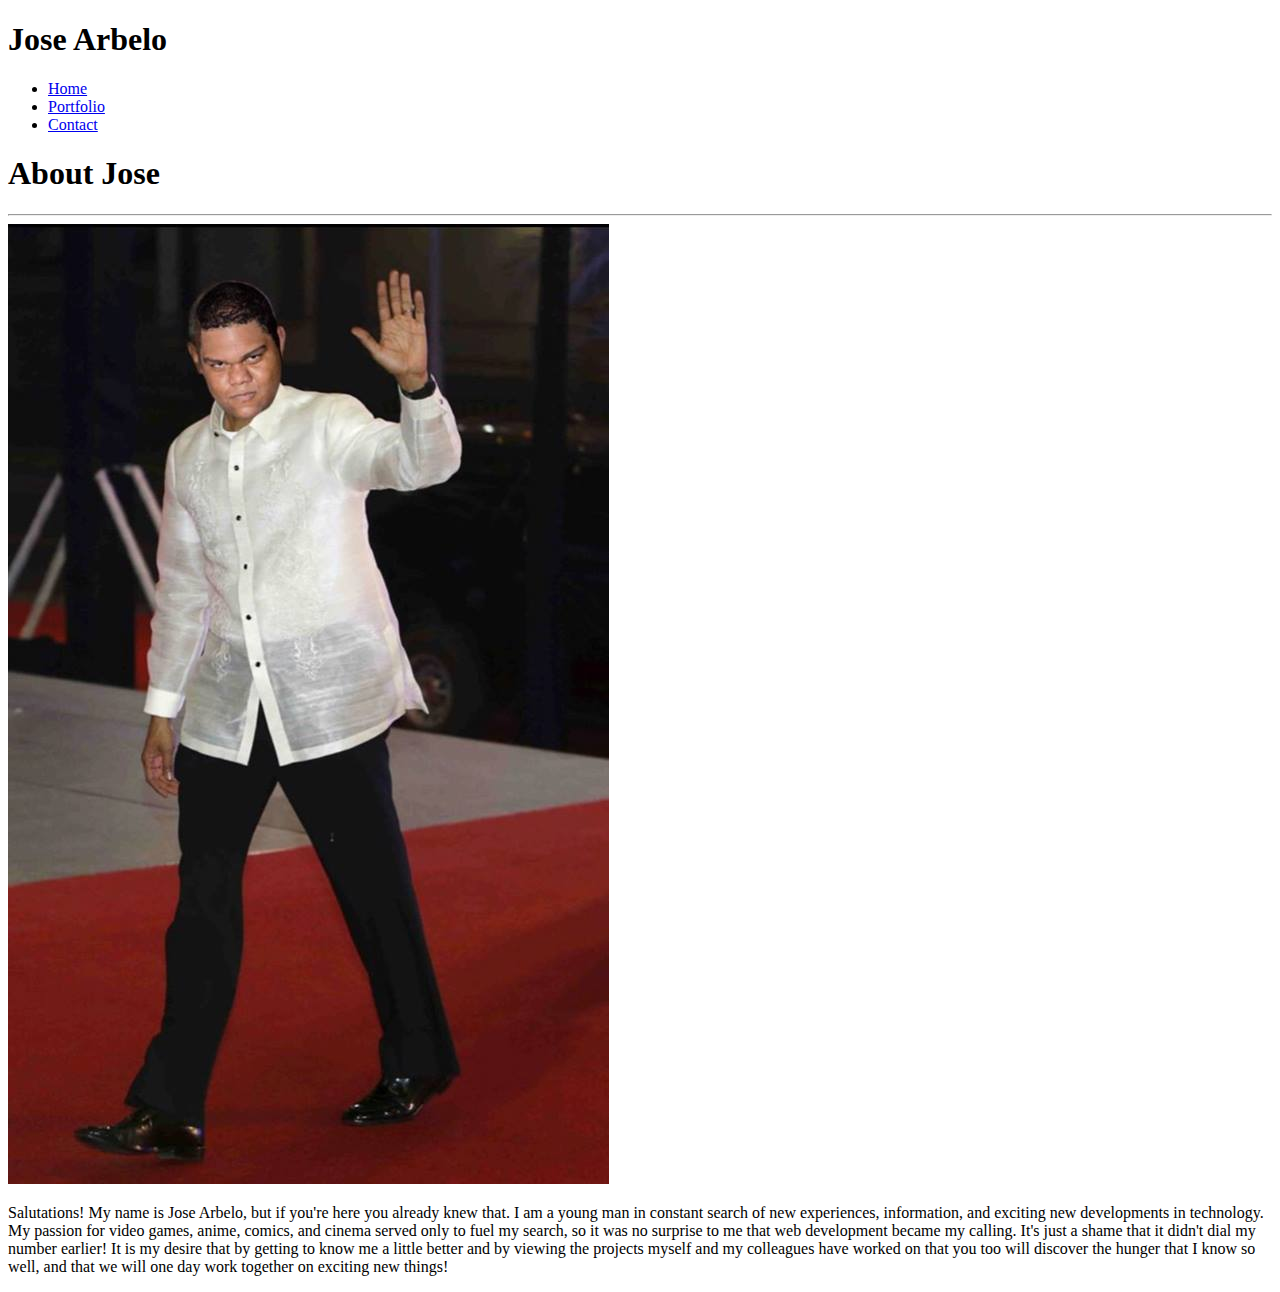
==== index.html @ c092c178 "initial site files" ====
<!DOCTYPE html>
<html lang="en">
<head>
    <meta charset="UTF-8">
    <meta name="viewport" content="width=device-width, initial-scale=1.0">
    <meta http-equiv="X-UA-Compatible" content="ie=edge">
    <title>My Portfolio</title>
</head>

<body>
    <div class="content">
        
        <header>
            <div class="wrapper">
                <div class="logo-name">
                    <h1>Jose Arbelo</h1>
                </div>
                <nav>
                    <ul>
                        <li>
                            <a class="active" href="index.html">Home</a>
                        </li>
                        <li>
                            <a href="portfolio.html">Portfolio</a>
                        </li>
                        <li>
                            <a href="contact.html">Contact</a>
                        </li>

                    </ul>
                </nav>
            </div>
            <!-- End of Banner Wrapper (Candy!) -->
        </header>
        <section class="container about-moi">
            <h1>About Jose</h1>
            <hr>
            <img src="assets/images/Barong_Boys.jpg">
            <p>
                Salutations! My name is Jose Arbelo, but if you're here you already knew that. 
                I am a young man in constant search of new experiences, information, and exciting new developments in technology.
                My passion for video games, anime, comics, and cinema served only to fuel my search, so it was no surprise to me that
                web development became my calling. It's just a shame that it didn't dial my number earlier! It is my desire that by
                getting to know me a little better and by viewing the projects myself and my colleagues have worked on that you too will discover
                the hunger that I know so well, and that we will one day work together on exciting new things! 
            </p>
        </section>
        <!-- End of Bio -->
    </div>

</body>
</html>
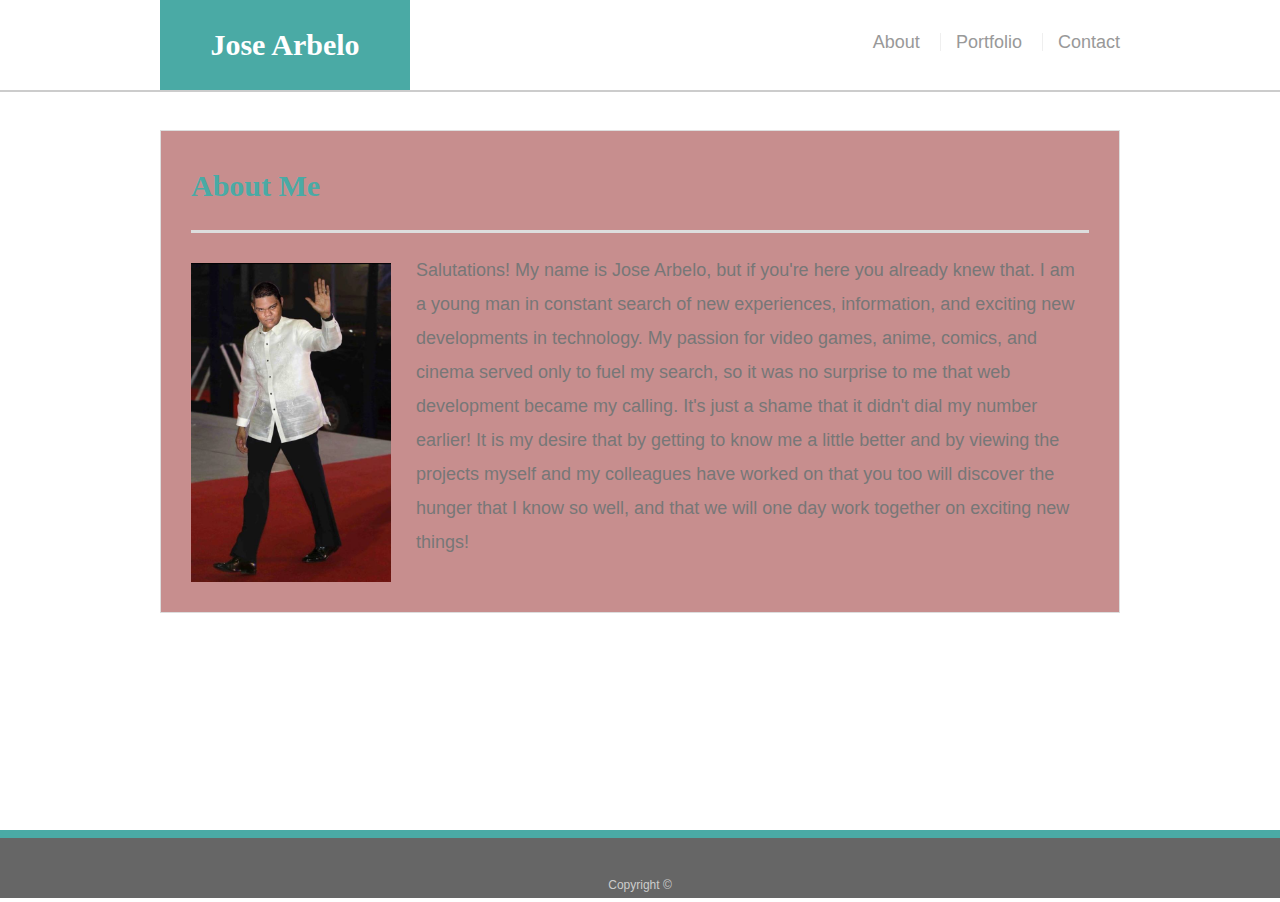
==== commit 32e4275c: "Revised Commit" ====
--- a/index.html
+++ b/index.html
@@ -4,49 +4,48 @@
     <meta charset="UTF-8">
     <meta name="viewport" content="width=device-width, initial-scale=1.0">
     <meta http-equiv="X-UA-Compatible" content="ie=edge">
+    <link rel="stylesheet" type="text/css" href="assets/css/reset.css">
+    <link rel="stylesheet" type="text/css" href="assets/css/style.css">
     <title>My Portfolio</title>
 </head>
 
 <body>
-    <div class="content">
-        
-        <header>
-            <div class="wrapper">
-                <div class="logo-name">
-                    <h1>Jose Arbelo</h1>
+
+                <header id="masthead">
+                  <div class="container">
+                    <a href="index.html" id="logo">Jose Arbelo</a>
+                    <nav>
+                      <a href="index.html">About</a>
+                      <a href="portfolio.html">Portfolio</a>
+                      <a href="contact.html">Contact</a>
+                    </nav>
+                  </div>
+                </header>
+              
+                <div id="main-container" class="container">
+                  <section class="main-section">
+                    <h1>About Me</h1>
+              
+                    <img src="assets/images/Barong_Boys.jpg" class="auth-image" alt="Your Name">
+              
+                    <p>Salutations! My name is Jose Arbelo, but if you're here you already knew that. 
+                      I am a young man in constant search of new experiences, information, and exciting new developments in technology.
+                      My passion for video games, anime, comics, and cinema served only to fuel my search, so it was no surprise to me that
+                      web development became my calling. It's just a shame that it didn't dial my number earlier! It is my desire that by
+                      getting to know me a little better and by viewing the projects myself and my colleagues have worked on that you too will discover
+                      the hunger that I know so well, and that we will one day work together on exciting new things! </p>
+              
+                    
+              
+                  </section>
+              
                 </div>
-                <nav>
-                    <ul>
-                        <li>
-                            <a class="active" href="index.html">Home</a>
-                        </li>
-                        <li>
-                            <a href="portfolio.html">Portfolio</a>
-                        </li>
-                        <li>
-                            <a href="contact.html">Contact</a>
-                        </li>
-
-                    </ul>
-                </nav>
-            </div>
-            <!-- End of Banner Wrapper (Candy!) -->
-        </header>
-        <section class="container about-moi">
-            <h1>About Jose</h1>
-            <hr>
-            <img src="assets/images/Barong_Boys.jpg">
-            <p>
-                Salutations! My name is Jose Arbelo, but if you're here you already knew that. 
-                I am a young man in constant search of new experiences, information, and exciting new developments in technology.
-                My passion for video games, anime, comics, and cinema served only to fuel my search, so it was no surprise to me that
-                web development became my calling. It's just a shame that it didn't dial my number earlier! It is my desire that by
-                getting to know me a little better and by viewing the projects myself and my colleagues have worked on that you too will discover
-                the hunger that I know so well, and that we will one day work together on exciting new things! 
-            </p>
-        </section>
-        <!-- End of Bio -->
-    </div>
-
+              
+                <footer>
+                  <div class="container">
+                    Copyright &copy; 
+                  </div>
+                </footer>
 </body>
-</html>+              
+              </html>--- a/assets/css/style.css
+++ b/assets/css/style.css
@@ -0,0 +1,218 @@
+body {
+    font-family: Arial, "Helvetica Neue", Helvetica, sans-serif;
+    font-size: 18px;
+    line-height: 34px;
+    color: #777;
+    background: url("../images/concrete_seamless.png");
+  }
+  
+  * {
+    box-sizing: border-box;
+  }
+  
+  /* general */
+  
+  .container {
+    width: 100%;
+    max-width: 960px;
+    margin: 0 auto;
+    clear: both;
+  }
+  
+  h1,
+  h2,
+  h3,
+  p {
+    margin-bottom: 20px;
+  }
+  
+  p:last-child {
+    margin-bottom: 0;
+  }
+  
+  h1,
+  h2,
+  h3 {
+    font-family: Georgia, Times, "Times New Roman", serif;
+    font-weight: 700;
+    color: #4aaaa5;
+  }
+  
+  h1 {
+    padding-bottom: 20px;
+    font-size: 30px;
+    line-height: 49px;
+    border-bottom: 3px solid #ddd;
+  }
+  
+  h2,
+  h3 {
+    font-size: 22px;
+  }
+  
+  /* header */
+  
+  #masthead {
+    position: fixed;
+    z-index: 99;
+    width: 100%;
+    margin: 0 0 30px;
+    overflow: auto;
+    color: #fff;
+    background: #fff;
+    border-bottom: 2px solid #ccc;
+  }
+  
+  #logo {
+    float: left;
+    width: 250px;
+    height: 90px;
+    font-family: Georgia, Times, "Times New Roman", serif;
+    font-size: 30px;
+    font-weight: 700;
+    line-height: 90px;
+    color: #fff;
+    text-align: center;
+    text-decoration: none;
+    background: #4aaaa5;
+  }
+  
+  nav {
+    float: right;
+    margin-top: 25px;
+  }
+  
+  nav a {
+    display: inline-block;
+    padding-left: 15px;
+    margin-left: 15px;
+    line-height: 18px;
+    color: #999;
+    text-decoration: none;
+    border-left: 1px solid #efefef;
+  }
+  
+  nav a:first-child {
+    border-left: 0 none;
+  }
+  
+  /* footer */
+  
+  footer {
+    padding: 30px 0;
+    clear: both;
+    font-size: 12px;
+    color: #fff;
+    color: #ccc;
+    text-align: center;
+    background: #666;
+    border-top: 8px solid #4aaaa5;
+    height: 50px;
+  }
+  
+  h3, h2 {
+    padding-bottom: 20px;
+    margin-bottom: 15px;
+    line-height: 22px;
+    border-bottom: 2px solid #eee;
+  }
+  
+  /* main */
+  
+  #main-container {
+    padding-top: 130px;
+    min-height: calc(100vh - 70px);
+  }
+  
+  .main-section {
+    float: left;
+    width: 100%;
+    max-width: 960px;
+    padding: 30px;
+    margin: 0 0 40px;
+    background: rgb(199, 142, 142);
+    border: 1px solid #ddd;
+  }
+  
+  /* portfolio page */
+  
+  .work {
+    position: relative;
+    float: left;
+    width: 274px;
+    margin: 20px 0 25px;
+    overflow: auto;
+  }
+  
+  .work:nth-child(even) {
+    margin-right: 40px;
+  }
+  
+  .work img {
+    width: 100%;
+    border: 0 none;
+    opacity: 0.8;
+  }
+  
+  .work h3 {
+    position: absolute;
+    bottom: 20px;
+    width: 100%;
+    padding: 15px;
+    margin-bottom: 0;
+    font-weight: 300;
+    line-height: 30px;
+    color: #fff;
+    text-align: center;
+    
+    border-bottom: 0;
+  }
+  
+  .auth-image {
+    float: left;
+    width: 200px;
+    height: auto;
+    margin-top: 10px;
+    margin-right: 25px;
+  }
+  
+  /* contact page */
+  
+  #contact-form ul {
+    margin-bottom: 20px;
+  }
+  
+  #contact-form li {
+    margin-bottom: 10px;
+  }
+  
+  label,
+  input[type=text],
+  input[type=email],
+  textarea {
+    display: block;
+    width: 100%;
+  }
+  
+  input[type=text],
+  input[type=email],
+  textarea {
+    height: 35px;
+    padding: 0 10px;
+    font-size: 14px;
+    border: 1px solid #ddd;
+  }
+  
+  textarea {
+    height: 200px;
+  }
+  
+  input[type=submit] {
+    padding: 10px 30px;
+    font-size: 18px;
+    color: #fff;
+    cursor: pointer;
+    background: #4aaaa5;
+    border: 0 none;
+  }
+  